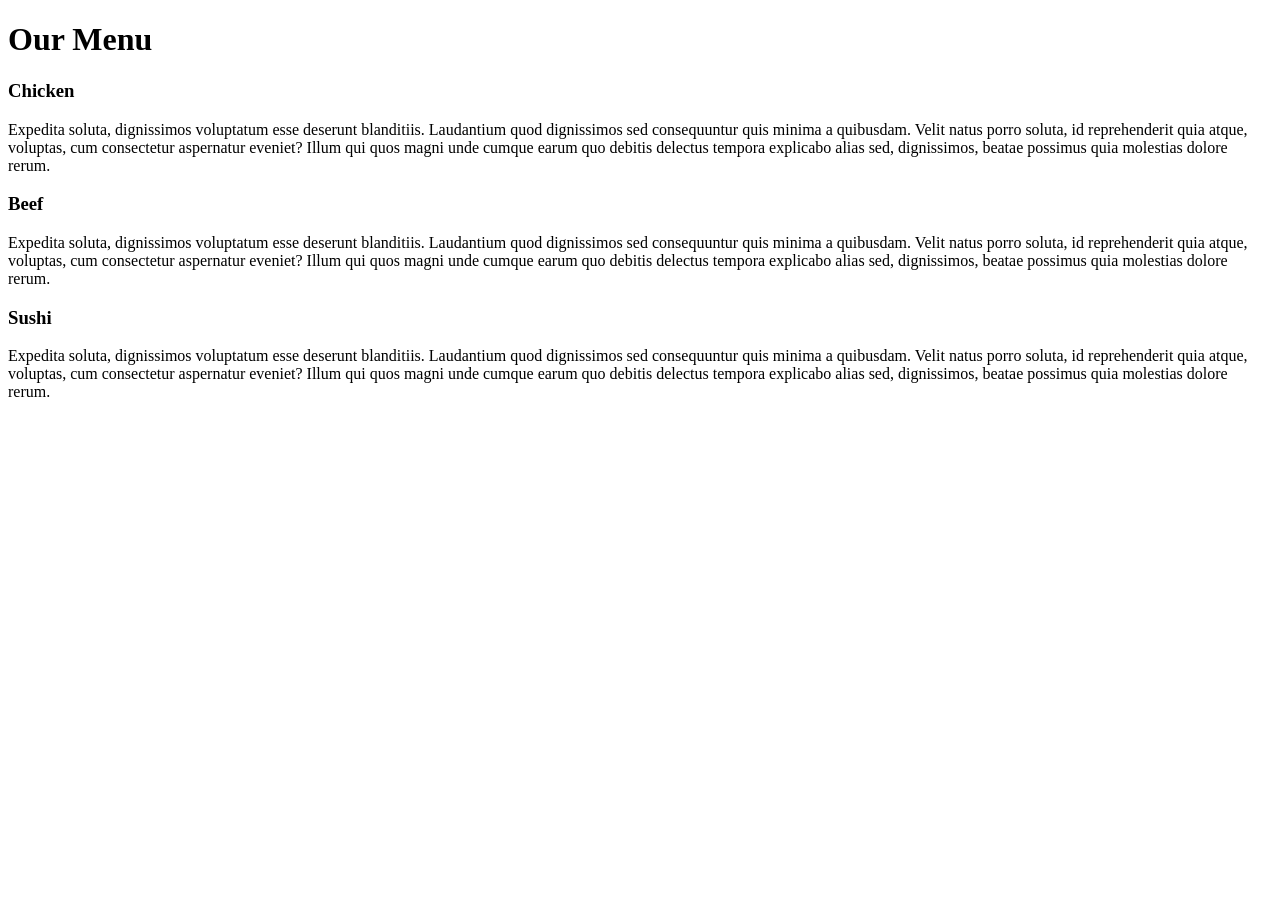
==== module2-solution/index.html @ e906365c "Create index.html" ====
<!DOCTYPE html>
<html lang="en">
    <head>
        <meta charset="UTF-8">
        
        <meta name="view-port" content="width=device-width, initial-scale=1.0">
        
        <title>Coursera-Peer-graded-Assignment-Module-2-Coding-Assignment</title>
        
        <link rel="stylesheet" href="Css/style.css">
        <style>
            
        </style>
    </head>
    <body>
        <h1>Our Menu</h1>
        <section class="col-lg-4 col-md-6 col-sm-12">
            <div  class="container">
                <h3>Chicken</h3>

                <p>
                    Expedita soluta, dignissimos voluptatum esse deserunt blanditiis. Laudantium quod dignissimos sed consequuntur quis minima a quibusdam. Velit natus porro soluta, id reprehenderit quia atque, voluptas, cum consectetur aspernatur eveniet? Illum qui quos magni unde cumque earum quo debitis delectus tempora explicabo alias sed, dignissimos, beatae possimus quia molestias dolore rerum.
                </p>
            </div>
        </section>
        
        <section class="col-lg-4 col-md-6 col-sm-12">
            <div class="container">
                <h3>Beef</h3>

                <p>
                    Expedita soluta, dignissimos voluptatum esse deserunt blanditiis. Laudantium quod dignissimos sed consequuntur quis minima a quibusdam. Velit natus porro soluta, id reprehenderit quia atque, voluptas, cum consectetur aspernatur eveniet? Illum qui quos magni unde cumque earum quo debitis delectus tempora explicabo alias sed, dignissimos, beatae possimus quia molestias dolore rerum.
                </p>
            </div>
        </section>
        
        <section class="col-lg-4 col-md-12 col-sm-12">
            <div class="container">
                <h3>Sushi</h3>
                
                <p>
                    Expedita soluta, dignissimos voluptatum esse deserunt blanditiis. Laudantium quod dignissimos sed consequuntur quis minima a quibusdam. Velit natus porro soluta, id reprehenderit quia atque, voluptas, cum consectetur aspernatur eveniet? Illum qui quos magni unde cumque earum quo debitis delectus tempora explicabo alias sed, dignissimos, beatae possimus quia molestias dolore rerum.
                </p>
            </div>
        </section>
    </body>
</html>
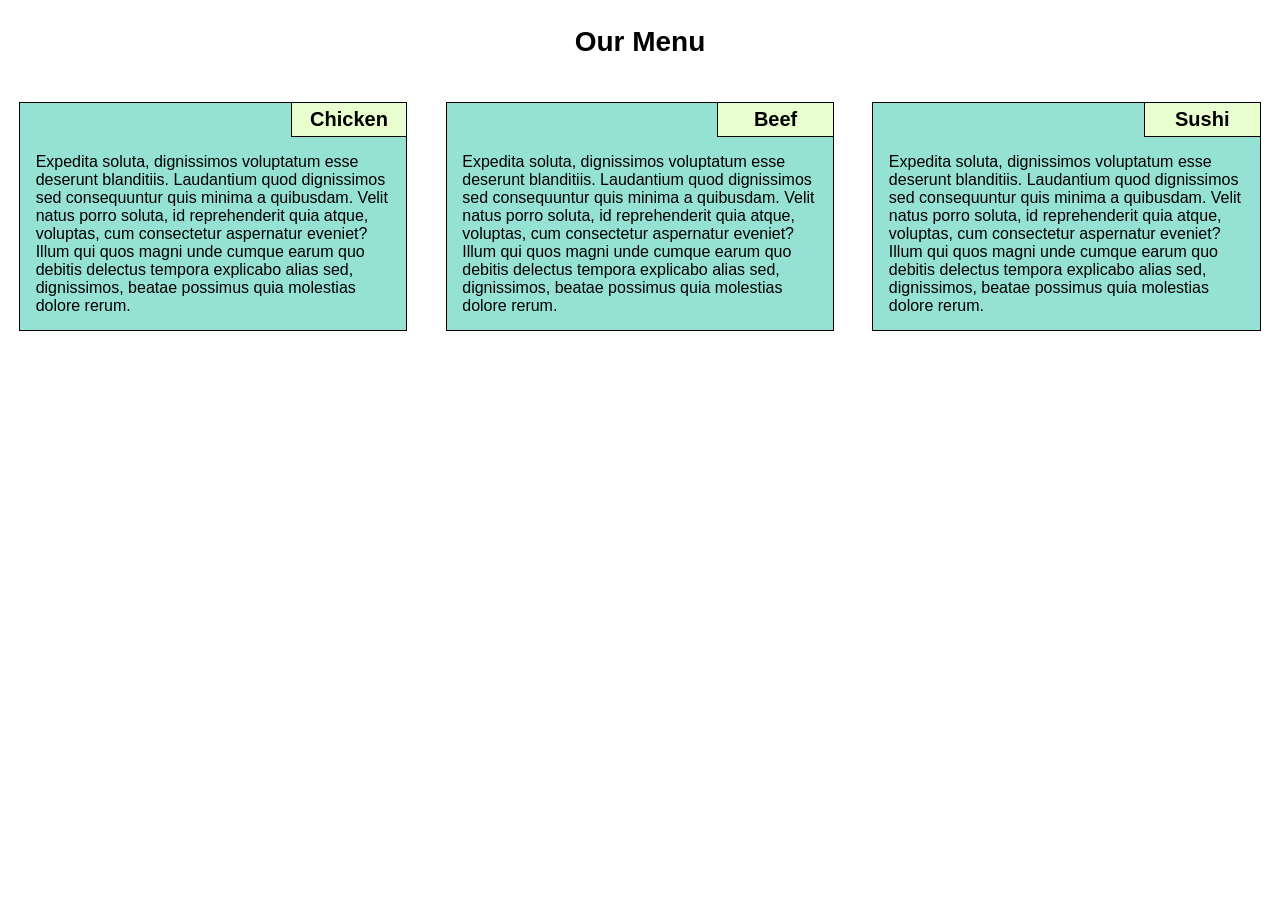
==== commit 7e275cae: "Update index.html" ====
--- a/module2-solution/index.html
+++ b/module2-solution/index.html
@@ -7,7 +7,7 @@
         
         <title>Coursera-Peer-graded-Assignment-Module-2-Coding-Assignment</title>
         
-        <link rel="stylesheet" href="Css/style.css">
+        <link rel="stylesheet" href="css/style.css">
         <style>
             
         </style>
--- a/module2-solution/css/style.css
+++ b/module2-solution/css/style.css
@@ -0,0 +1,203 @@
+/*Global style*/
+* {
+    margin: 0;
+    padding: 0;
+    box-sizing: border-box;
+    font-family: Arial, Helvetica, sans-serif;
+}
+
+.container {
+    border: 1px solid #000;
+    background-color: #95E1D3;
+}
+
+h3 {
+    float: right;
+    width: 30%;
+    padding: 5px 0;
+    text-align: center;
+    border-bottom: 1px solid #000;
+    border-left: 1px solid #000;
+    font-size: 125%;
+    background-color: #EAFFD0;
+}
+
+h1 {
+    padding: 2%;
+    text-align: center;
+    font-size: 175%;
+}
+
+p {
+    padding: 4%;
+    clear: right;
+    font-size: 100%;
+}
+
+/*Style in large screen*/
+@media (min-width: 992px) {
+    .col-lg-1, .col-lg-2, .col-lg-3, .col-lg-4, .col-lg-5, .col-lg-6, .col-lg-7, .col-lg-8, .col-lg-9, .col-lg-10, .col-lg-11, .col-lg-12 {
+        float: left;
+        padding: 1.5%;
+    }
+    
+    .col-lg-1 {
+        width: 8.33%;
+    }
+    
+    .col-lg-2 {
+        width: 16.66%;
+    }
+    
+    .col-lg-3 {
+        width: 25%;
+    }
+    
+    .col-lg-4 {
+        width: 33.33%;
+    }
+    
+    .col-lg-5 {
+        width: 41.66%;
+    }
+    
+    .col-lg-6 {
+        width: 50%;
+    }
+    
+    .col-lg-7 {
+        width: 58.33%;
+    }
+    
+     .col-lg-8 {
+        width: 66.66%;
+    }
+    
+    .col-lg-9 {
+        width: 75%;
+    }
+    
+    .col-lg-10 {
+        width: 83.33%;
+    }
+    
+    .col-lg-11 {
+        width: 91.66%;
+    }
+    
+    .col-lg-12 {
+        width: 100%;
+    }
+}
+
+/*Style in mediam screen (TABLET)*/
+@media (max-width: 991px) and (min-width: 768px) {
+    .col-md-1, .col-md-2, .col-md-3, .col-md-4, .col-md-5, .col-md-6, .col-md-7, .col-md-8, .col-md-9, .col-md-10, .col-md-11, .col-md-12 {
+        float: left;
+        padding: 1.5%;
+    }
+    
+    .col-md-1 {
+        width: 8.33%;
+    }
+    
+    .col-md-2 {
+        width: 16.66%;
+    }
+    
+    .col-md-3 {
+        width: 25%;
+    }
+    
+    .col-md-4 {
+        width: 33.33%;
+    }
+    
+    .col-md-5 {
+        width: 41.66%;
+    }
+    
+    .col-md-6 {
+        width: 50%;
+    }
+    
+    .col-md-7 {
+        width: 58.33%;
+    }
+    
+    .col-md-8 {
+        width: 66.66%;
+    }
+    
+    .col-md-9 {
+        width: 75%;
+    }
+    
+    .col-md-10 {
+        width: 83.33%;
+    }
+    
+    .col-md-11 {
+        width: 91.66%;
+    }
+    
+    .col-md-12 {
+        width: 100%;
+    }
+}
+
+/*style in small screen (phone)*/
+@media (max-width: 767px) {
+    .col-sm-1, .col-sm-2, .col-sm-3, .col-sm-4, .col-sm-5, .col-sm-6, .col-sm-7, .col-sm-8, .col-sm-9, .col-sm-10, .col-sm-11, .col-sm-12 {
+        float: left;
+        padding: 1.5%;
+    }
+    
+    .col-sm-1 {
+        width: 8.33%;
+    }
+    
+    .col-sm-2 {
+        width: 16.66%;
+    }
+    
+    .col-sm-3 {
+        width: 25%;
+    }
+    
+    .col-sm-4 {
+        width: 33.33%;
+    }
+    
+    .col-sm-5 {
+        width: 41.66%;
+    }
+    
+    .col-sm-6 {
+        width: 50%;
+    }
+    
+    .col-sm-7 {
+        width: 58.33%;
+    }
+    
+    .col-sm-8 {
+        width: 66.66%;
+    }
+    
+    .col-sm-9 {
+        width: 75%;
+    }
+    
+    .col-sm-10 {
+        width: 83.33%;
+    }
+    
+    .col-sm-11 {
+        width: 91.66%;
+    }
+    
+    .col-sm-12 {
+        width: 100%;
+    }    
+}
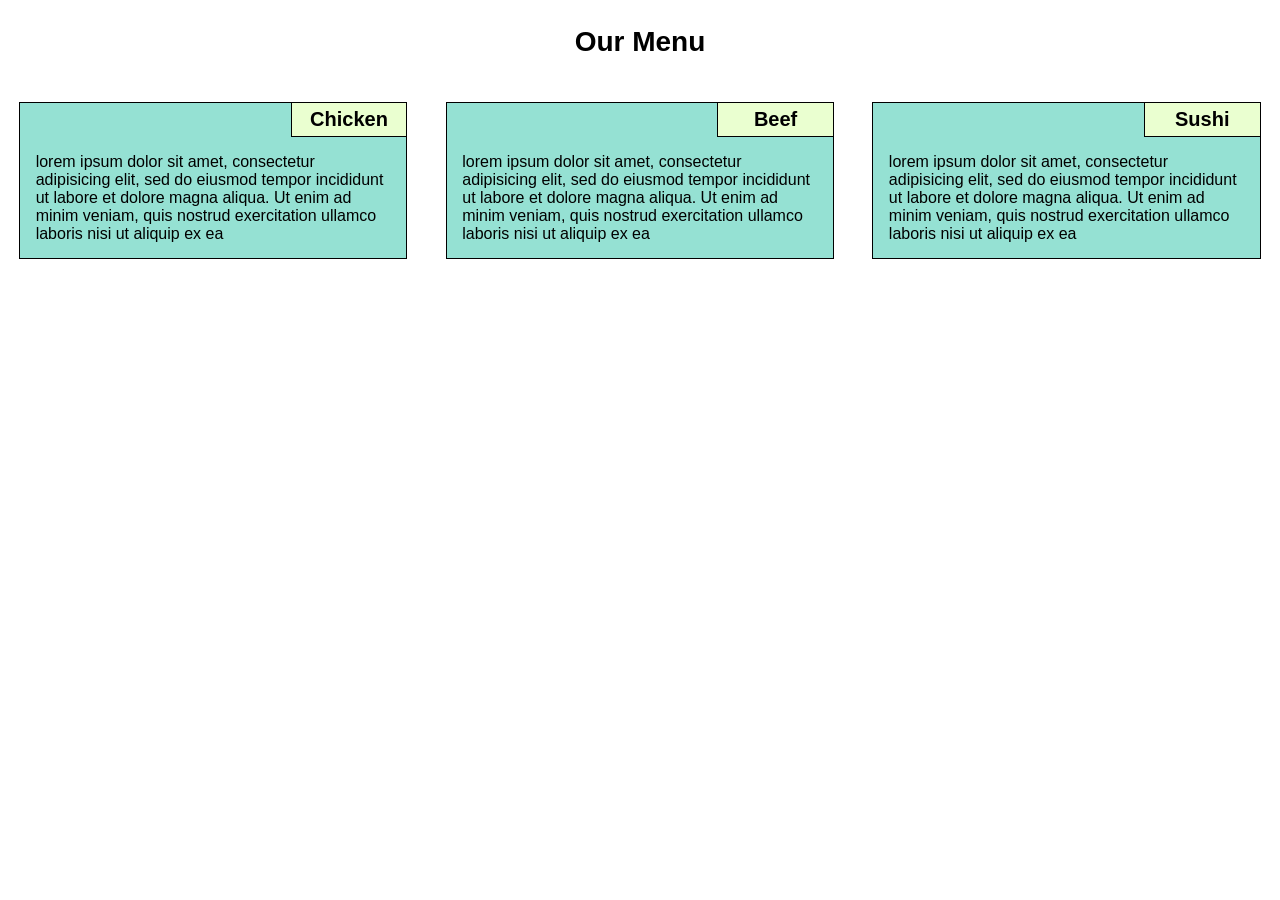
==== commit d7e5df0d: "Update index.html" ====
--- a/module2-solution/index.html
+++ b/module2-solution/index.html
@@ -19,7 +19,7 @@
                 <h3>Chicken</h3>
 
                 <p>
-                    Expedita soluta, dignissimos voluptatum esse deserunt blanditiis. Laudantium quod dignissimos sed consequuntur quis minima a quibusdam. Velit natus porro soluta, id reprehenderit quia atque, voluptas, cum consectetur aspernatur eveniet? Illum qui quos magni unde cumque earum quo debitis delectus tempora explicabo alias sed, dignissimos, beatae possimus quia molestias dolore rerum.
+                    lorem ipsum dolor sit amet, consectetur adipisicing elit, sed do eiusmod tempor incididunt ut labore et dolore magna aliqua. Ut enim ad minim veniam, quis nostrud exercitation ullamco laboris nisi ut aliquip ex ea
                 </p>
             </div>
         </section>
@@ -29,7 +29,7 @@
                 <h3>Beef</h3>
 
                 <p>
-                    Expedita soluta, dignissimos voluptatum esse deserunt blanditiis. Laudantium quod dignissimos sed consequuntur quis minima a quibusdam. Velit natus porro soluta, id reprehenderit quia atque, voluptas, cum consectetur aspernatur eveniet? Illum qui quos magni unde cumque earum quo debitis delectus tempora explicabo alias sed, dignissimos, beatae possimus quia molestias dolore rerum.
+                    lorem ipsum dolor sit amet, consectetur adipisicing elit, sed do eiusmod tempor incididunt ut labore et dolore magna aliqua. Ut enim ad minim veniam, quis nostrud exercitation ullamco laboris nisi ut aliquip ex ea
                 </p>
             </div>
         </section>
@@ -39,7 +39,7 @@
                 <h3>Sushi</h3>
                 
                 <p>
-                    Expedita soluta, dignissimos voluptatum esse deserunt blanditiis. Laudantium quod dignissimos sed consequuntur quis minima a quibusdam. Velit natus porro soluta, id reprehenderit quia atque, voluptas, cum consectetur aspernatur eveniet? Illum qui quos magni unde cumque earum quo debitis delectus tempora explicabo alias sed, dignissimos, beatae possimus quia molestias dolore rerum.
+                    lorem ipsum dolor sit amet, consectetur adipisicing elit, sed do eiusmod tempor incididunt ut labore et dolore magna aliqua. Ut enim ad minim veniam, quis nostrud exercitation ullamco laboris nisi ut aliquip ex ea
                 </p>
             </div>
         </section>
